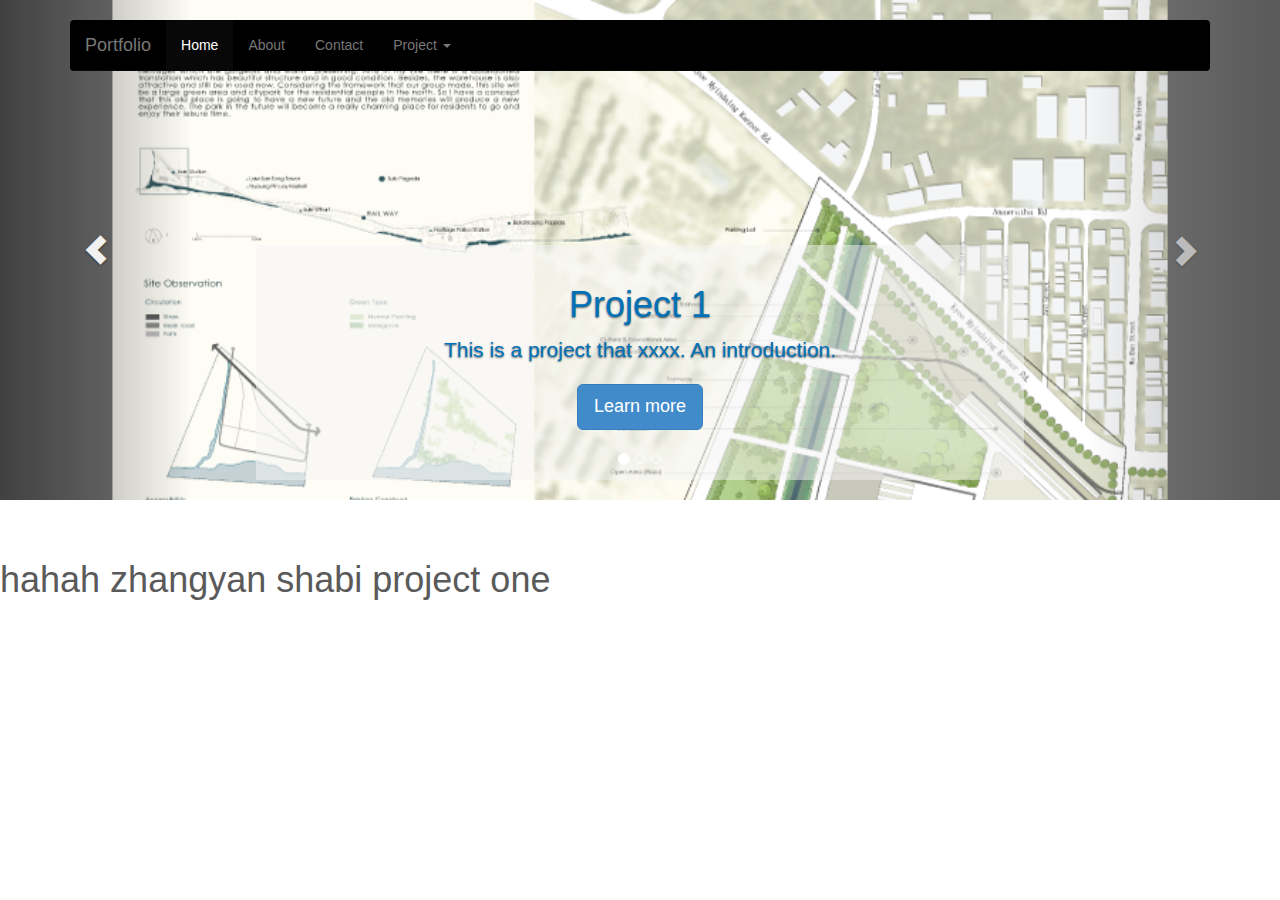
==== project1.html @ b274efcd "Add bootstrap and navigation bar" ====
<!DOCTYPE html>
<html lang="en">
	<shadow></shadow>
	<style type="text/css"></style>

	<head>
		
		<meta charset="utf-8">
	    <meta http-equiv="X-UA-Compatible" content="IE=edge">
	    <meta name="viewport" content="width=device-width, initial-scale=1">
	    <meta name="description" content="">
	    <meta name="author" content="">
	    <link rel="icon" href="http://getbootstrap.com/favicon.ico">
	    <title>Gracezhang's portfolio</title>
		<!-- Bootstrap core CSS -->
		<link rel="stylesheet" href="css/bootstrap.min.css">
		<script src="js/ie-emulation-modes-warning.js"></script>
		<script src="js/ie10-viewport-bug-workaround.js"></script>
		
		<link rel="stylesheet" href="style.css">

		<link type="text/css" rel="stylesheet" href="style.css"/>
		
	</head>

	<body>
	<!-- Navbar -->	
	<div class="navbar-wrapper">
      <div class="container">
        <div class="navbar navbar-inverse navbar-static-top" role="navigation">
          <div class="container">
            <div class="navbar-header">
              <button type="button" class="navbar-toggle" data-toggle="collapse" data-target=".navbar-collapse">
                <span class="sr-only">Toggle navigation</span>
                <span class="icon-bar"></span>
                <span class="icon-bar"></span>
                <span class="icon-bar"></span>
              </button>
              <a class="navbar-brand" href="#">Portfolio</a>
            </div>
            <div class="navbar-collapse collapse">
              <ul class="nav navbar-nav">
                <li class="active"><a href="#">Home</a></li>
                <li><a href="#about">About</a></li>
                <li><a href="#contact">Contact</a></li>
                <li class="dropdown">
                  <a href="#" class="dropdown-toggle" data-toggle="dropdown">Project <span class="caret"></span></a>
                  <ul class="dropdown-menu" role="menu">
                    <li><a href="#">Project 1</a></li>
                    <li><a href="#">Project 2</a></li>
                    <li><a href="#">Project 3</a></li>
                    <li class="divider"></li>
                    <li class="dropdown-header">Other activities</li>
                    <li><a href="#">activity 1</a></li>
                    <li><a href="#">activity 2</a></li>
                  </ul>
                </li>
              </ul>
            </div>
          </div>
        </div>
      </div>
    </div>

    <!-- Carousel -->
    <div id="myCarousel" class="carousel slide" data-ride="carousel">
      <!-- Indicators -->
      <ol class="carousel-indicators">
        <li data-target="#myCarousel" data-slide-to="0" class="active"></li>
        <li data-target="#myCarousel" data-slide-to="1"></li>
        <li data-target="#myCarousel" data-slide-to="2"></li>
      </ol>
      <!-- Inner -->
      <div class="carousel-inner">
        <div class="item active">
          <img src="Untitled-1.png">
          <div class="container">
            <div class="carousel-caption">
              <h1>Project 1</h1>
              <p>This is a project that xxxx. An introduction.</p>
              <p><a class="btn btn-lg btn-primary" href="#" role="button">Learn more</a></p>
            </div>
          </div>
        </div>
        <div class="item">
          <img src="Untitled-2.png">
          <div class="container">
            <div class="carousel-caption">
              <h1>Project 2</h1>
              <p>This is a project that xxxx. An introduction.</p>
              <p><a class="btn btn-lg btn-primary" href="#" role="button">Learn more</a></p>
            </div>
          </div>
        </div>
        <div class="item">
          <img src="Untitled-3.png">
          <div class="container">
            <div class="carousel-caption">
              <h1>Project 3</h1>
              <p>This is a project that xxxx. An introduction.</p>
              <p><a class="btn btn-lg btn-primary" href="#" role="button">Learn more</a></p>
            </div>
          </div>
        </div>
      </div>
      <a class="left carousel-control" href="#myCarousel" role="button" data-slide="prev"><span class="glyphicon glyphicon-chevron-left"></span></a>
      <a class="right carousel-control" href="#myCarousel" role="button" data-slide="next"><span class="glyphicon glyphicon-chevron-right"></span></a>
    </div>


    <h1>hahah zhangyan shabi project one</h1>

		<!-- jQuery (necessary for Bootstrap's JavaScript plugins) -->
    	<script src="https://ajax.googleapis.com/ajax/libs/jquery/1.11.1/jquery.min.js"></script>
		<!-- Latest compiled and minified JavaScript -->
		<script src="js/bootstrap.min.js"></script>
	</body>
---- style.css ----
/* GLOBAL STYLES
-------------------------------------------------- */
/* Padding below the footer and lighter body text */

body {
  padding-bottom: 40px;
  color: #5a5a5a;
}



/* CUSTOMIZE THE NAVBAR
-------------------------------------------------- */

/* Special class on .container surrounding .navbar, used for positioning it into place. */
.navbar-wrapper {
  position: absolute;
  top: 0;
  right: 0;
  left: 0;
  z-index: 20;
}

/* Flip around the padding for proper display in narrow viewports */
.navbar-wrapper > .container {
  padding-right: 0;
  padding-left: 0;
}
.navbar-wrapper .navbar {
  padding-right: 15px;
  padding-left: 15px;
}
.navbar-wrapper .navbar .container {
  width: auto;
}
.navbar {
	background-color: #000000;
}




/* CUSTOMIZE THE CAROUSEL
-------------------------------------------------- */

/* Carousel base class */
.carousel {
  height: 500px;
  margin-bottom: 60px;
}
/* Since positioning the image, we need to help out the caption */
.carousel-caption {
  z-index: 10;
  color: #0071B9;
  background-color: rgba(244,244,244,0.5);
}

/* Declare heights because of positioning of img element */
.carousel .item {
  height: 500px;

  background-color: #777;
}
.carousel-inner .item img {
  height: auto;
  width: 100%;
  display: block;
  margin-left: auto;
  margin-right: auto;

}



/* MARKETING CONTENT
-------------------------------------------------- */

/* Center align the text within the three columns below the carousel */
.marketing .col-lg-4 {
  margin-bottom: 20px;
  text-align: center;
}
.marketing h2 {
  font-weight: normal;
}
.marketing .col-lg-4 p {
  margin-right: 10px;
  margin-left: 10px;
}


/* Featurettes
------------------------- */

.featurette-divider {
  margin: 80px 0; /* Space out the Bootstrap <hr> more */
}

/* Thin out the marketing headings */
.featurette-heading {
  font-weight: 300;
  line-height: 1;
  letter-spacing: -1px;
}



/* RESPONSIVE CSS
-------------------------------------------------- */

@media (min-width: 768px) {

  /* Navbar positioning foo */
  .navbar-wrapper {
    margin-top: 20px;
  }
  .navbar-wrapper .container {
    padding-right: 15px;
    padding-left: 15px;
  }
  .navbar-wrapper .navbar {
    padding-right: 0;
    padding-left: 0;
  }

  /* The navbar becomes detached from the top, so we round the corners */
  .navbar-wrapper .navbar {
    border-radius: 4px;
  }

  /* Bump up size of carousel content */
  .carousel-caption p {
    margin-bottom: 20px;
    font-size: 21px;
    line-height: 1.4;
  }

  .featurette-heading {
    font-size: 50px;
  }
}

@media (min-width: 992px) {
  .featurette-heading {
    margin-top: 120px;
  }
}
---- style.css ----
/* GLOBAL STYLES
-------------------------------------------------- */
/* Padding below the footer and lighter body text */

body {
  padding-bottom: 40px;
  color: #5a5a5a;
}



/* CUSTOMIZE THE NAVBAR
-------------------------------------------------- */

/* Special class on .container surrounding .navbar, used for positioning it into place. */
.navbar-wrapper {
  position: absolute;
  top: 0;
  right: 0;
  left: 0;
  z-index: 20;
}

/* Flip around the padding for proper display in narrow viewports */
.navbar-wrapper > .container {
  padding-right: 0;
  padding-left: 0;
}
.navbar-wrapper .navbar {
  padding-right: 15px;
  padding-left: 15px;
}
.navbar-wrapper .navbar .container {
  width: auto;
}
.navbar {
	background-color: #000000;
}




/* CUSTOMIZE THE CAROUSEL
-------------------------------------------------- */

/* Carousel base class */
.carousel {
  height: 500px;
  margin-bottom: 60px;
}
/* Since positioning the image, we need to help out the caption */
.carousel-caption {
  z-index: 10;
  color: #0071B9;
  background-color: rgba(244,244,244,0.5);
}

/* Declare heights because of positioning of img element */
.carousel .item {
  height: 500px;

  background-color: #777;
}
.carousel-inner .item img {
  height: auto;
  width: 100%;
  display: block;
  margin-left: auto;
  margin-right: auto;

}



/* MARKETING CONTENT
-------------------------------------------------- */

/* Center align the text within the three columns below the carousel */
.marketing .col-lg-4 {
  margin-bottom: 20px;
  text-align: center;
}
.marketing h2 {
  font-weight: normal;
}
.marketing .col-lg-4 p {
  margin-right: 10px;
  margin-left: 10px;
}


/* Featurettes
------------------------- */

.featurette-divider {
  margin: 80px 0; /* Space out the Bootstrap <hr> more */
}

/* Thin out the marketing headings */
.featurette-heading {
  font-weight: 300;
  line-height: 1;
  letter-spacing: -1px;
}



/* RESPONSIVE CSS
-------------------------------------------------- */

@media (min-width: 768px) {

  /* Navbar positioning foo */
  .navbar-wrapper {
    margin-top: 20px;
  }
  .navbar-wrapper .container {
    padding-right: 15px;
    padding-left: 15px;
  }
  .navbar-wrapper .navbar {
    padding-right: 0;
    padding-left: 0;
  }

  /* The navbar becomes detached from the top, so we round the corners */
  .navbar-wrapper .navbar {
    border-radius: 4px;
  }

  /* Bump up size of carousel content */
  .carousel-caption p {
    margin-bottom: 20px;
    font-size: 21px;
    line-height: 1.4;
  }

  .featurette-heading {
    font-size: 50px;
  }
}

@media (min-width: 992px) {
  .featurette-heading {
    margin-top: 120px;
  }
}
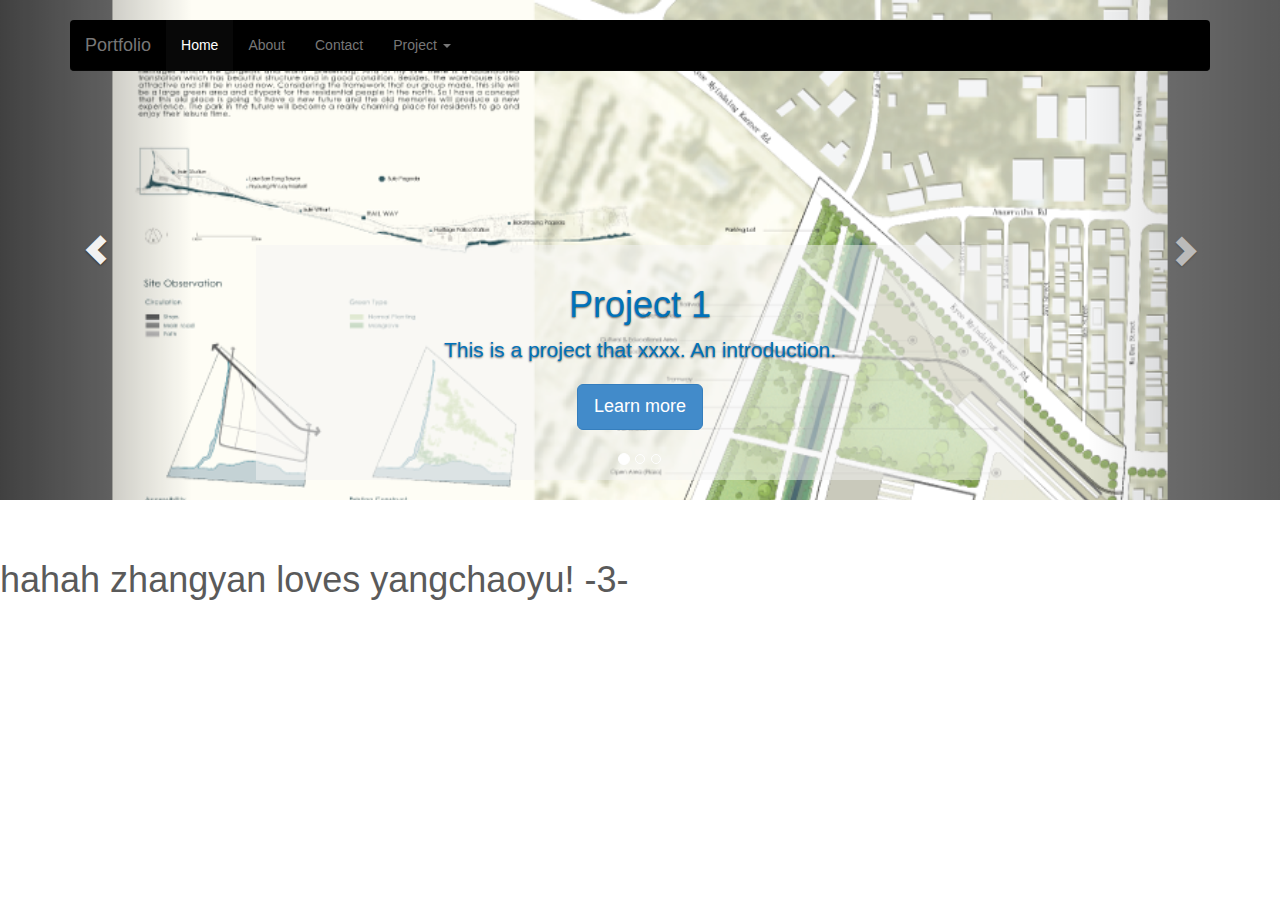
==== commit d2ccd11b: "loves" ====
--- a/project1.html
+++ b/project1.html
@@ -108,7 +108,7 @@
     </div>
 
 
-    <h1>hahah zhangyan shabi project one</h1>
+    <h1>hahah zhangyan loves yangchaoyu! -3-</h1>
 
 		<!-- jQuery (necessary for Bootstrap's JavaScript plugins) -->
     	<script src="https://ajax.googleapis.com/ajax/libs/jquery/1.11.1/jquery.min.js"></script>
